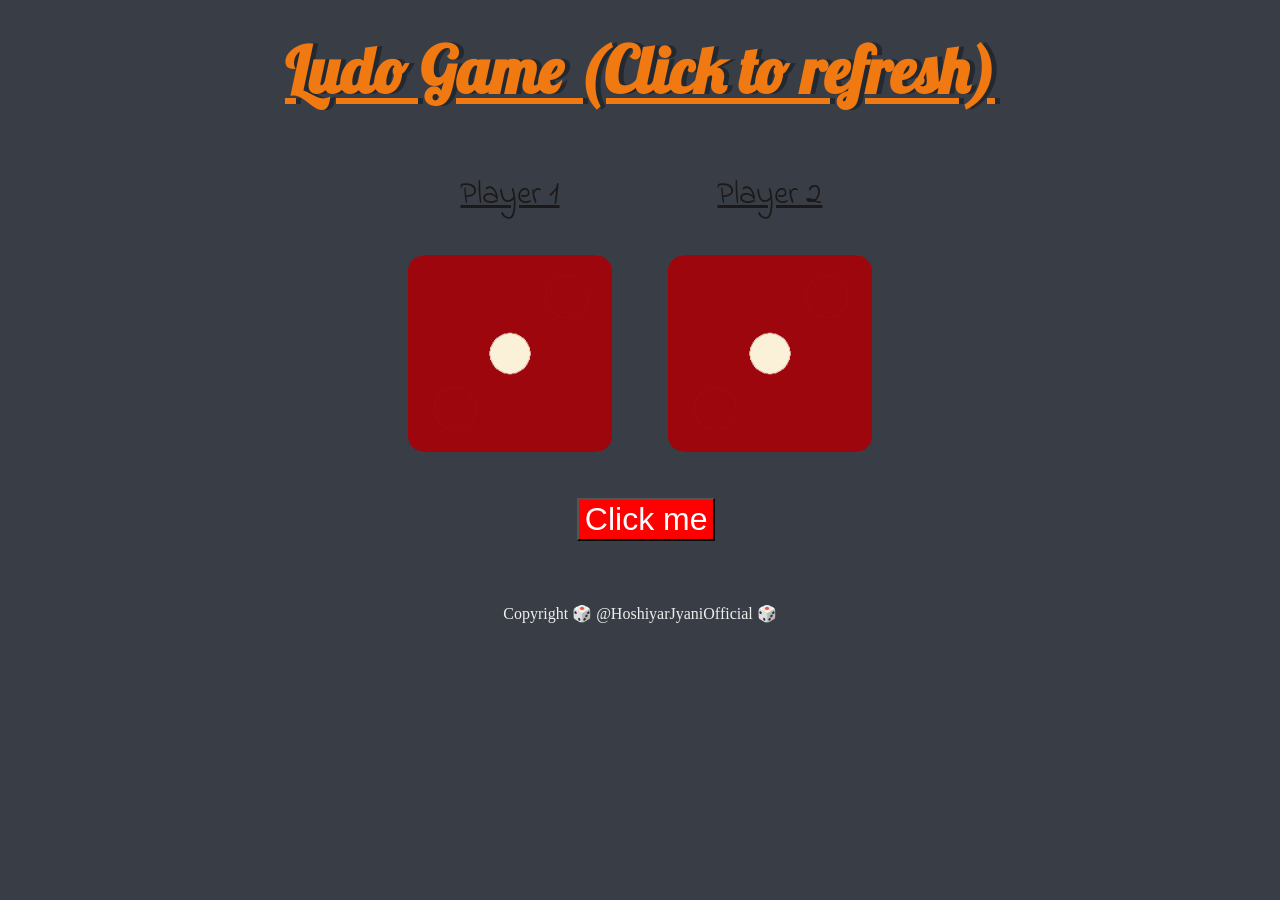
==== index.html @ 06baba39 "Dice Game" ====
<!DOCTYPE html>
<html lang="en" dir="ltr">
  <head>
    <meta charset="utf-8" />
    <title>Dicee</title>
    <link rel="stylesheet" href="styles.css" />
    <link
      href="https://fonts.googleapis.com/css?family=Indie+Flower|Lobster"
      rel="stylesheet"
    />
    <link rel="shortcut icon" type="image/jpg" href="/images/dice5.png"/>
  </head>
  <body>
    <div class="container">
      <h1>Ludo Game (Click to refresh)</h1>

      <div class="dice">
        <p>Player 1</p>
        <img class="img1" src="/images/dice1.png" />
      </div>

      <div class="dice">
        <p>Player 2</p>
        <img class="img2" src="/images/dice1.png" />
      </div>
    </div>

    <button onclick="myFunction()">Click me</button>

    <script src="index.js"></script>
  </body>

  <footer>Copyright 🎲 @HoshiyarJyaniOfficial 🎲</footer>
</html>
---- styles.css ----
.container {
  width: 70%;
  margin: auto;
  text-align: center;
}

.dice {
  text-align: center;
  display: inline-block;

}

body {
  background-color: #393E46;
}

h1 {
  margin: 30px;
  font-family: 'Lobster', cursive;
  text-shadow: 5px 0 #232931;
  font-size: 4rem;
  color: #f07911;
  text-decoration: underline;
}

p {
  font-size: 2rem;
  color: #1b1919;
  font-family: 'Indie Flower', cursive;
  text-decoration: underline;
}

img {
  width: 80%;
}

footer {
  margin-top: 5%;
  color: #EEEEEE;
  text-align: center;
  font-family:Georgia, 'Times New Roman', Times, serif;

}
button{
  margin-left: 45%;
  margin-top: 3%;
  font-size: 2rem;
  background-color: red;
  color: white;
}
button:hover{
  background-color: rgb(253, 50, 4);
  transition-delay: 0.1s;
  box-shadow: #393E46;
}
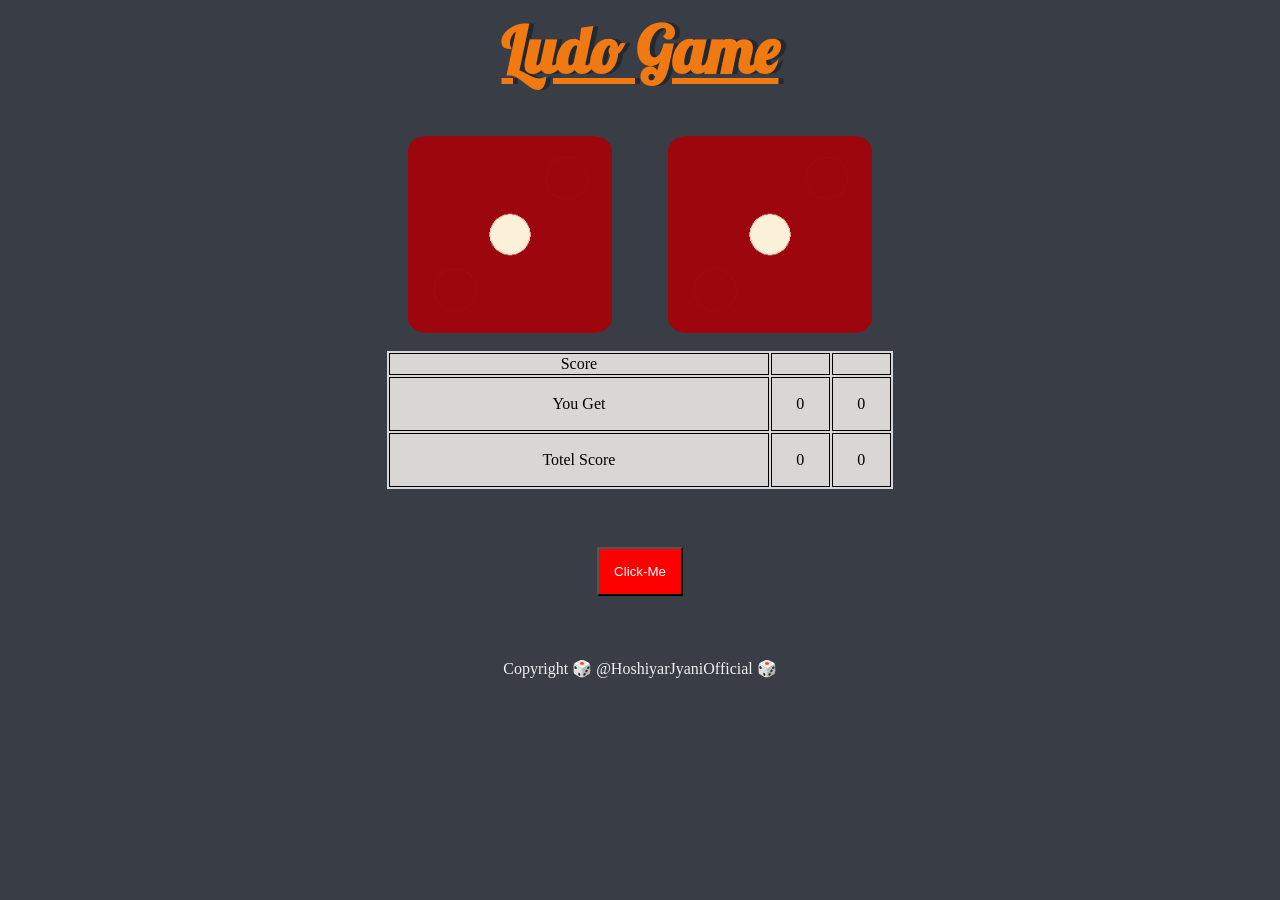
==== commit a9dff164: "Dice Game Complete" ====
--- a/index.html
+++ b/index.html
@@ -8,25 +8,32 @@
       href="https://fonts.googleapis.com/css?family=Indie+Flower|Lobster"
       rel="stylesheet"
     />
-    <link rel="shortcut icon" type="image/jpg" href="/images/dice5.png"/>
+    <link rel="shortcut icon" type="image/jpg" href="dice5.png"/>
   </head>
   <body>
+    <div style="text-align: center;">
     <div class="container">
-      <h1>Ludo Game (Click to refresh)</h1>
-
+      <h1>Ludo Game</h1>
+     
       <div class="dice">
-        <p>Player 1</p>
-        <img class="img1" src="/images/dice1.png" />
+        <p id="p1">Player 1</p>
+        <img class="img1" src="dice1.png" />
       </div>
 
       <div class="dice">
-        <p>Player 2</p>
-        <img class="img2" src="/images/dice1.png" />
+        <p id="p2">Player 2</p>
+        <img class="img2" src="dice1.png" />
       </div>
     </div>
 
-    <button onclick="myFunction()">Click me</button>
-
+<table>
+  <tr><td>Score</td><td id="Tn1">Player 1</td> <td id="Tn2">Player 2</td></tr>
+  <tr><td><p>You Get</p></td><td><p id="score1">0</p></td><td><p id="score2">0</p></td></tr>
+  <tr><td><p>Totel Score</p></td><td><p id="scoreT1">0</p></td><td><p id="scoreT2">0</p></td></tr>
+</table>
+<h2 id="win"></h2>
+    <button onclick="myFunction()">Click-Me </button>
+  </div>
     <script src="index.js"></script>
   </body>
 
--- a/styles.css
+++ b/styles.css
@@ -15,19 +15,25 @@
 }
 
 h1 {
-  margin: 30px;
+  margin: 10px;
   font-family: 'Lobster', cursive;
   text-shadow: 5px 0 #232931;
   font-size: 4rem;
   color: #f07911;
   text-decoration: underline;
 }
-
-p {
+h2{
+  text-align: center;
+  font-family:  Helvetica, sans-serif;
+  text-decoration: underline;
+  color: #f07911;
+}
+#p1,#p2{
   font-size: 2rem;
-  color: #1b1919;
-  font-family: 'Indie Flower', cursive;
+  color: #f4e9e9;
+  font-family:  'Arial Narrow Bold', sans-serif;
   text-decoration: underline;
+  font-style: italic;
 }
 
 img {
@@ -42,14 +48,26 @@
 
 }
 button{
-  margin-left: 45%;
-  margin-top: 3%;
-  font-size: 2rem;
+  
   background-color: red;
   color: white;
+  padding: 15px;
+  margin: 3% 42% 0%;
 }
+     
+
 button:hover{
-  background-color: rgb(253, 50, 4);
+  background-color: rgb(105, 102, 102);
   transition-delay: 0.1s;
   box-shadow: #393E46;
+}
+ tr td{
+  border: 1px solid black;
+  text-align: center;
+  
+}
+table{
+ background-color: #d9d7d4;
+  margin:10px auto ;
+  width: 40%;
 }
